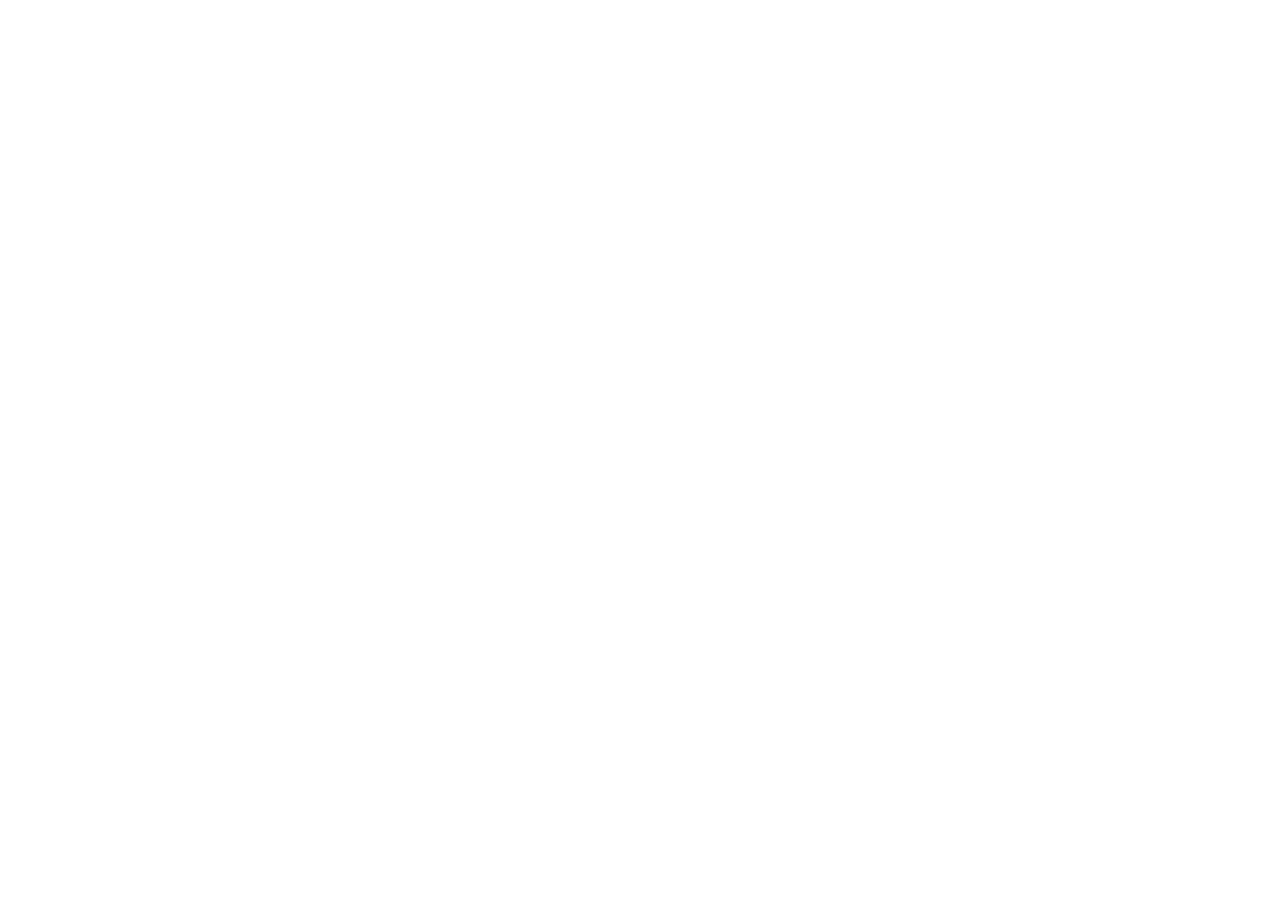
==== index.html @ f64692ef "change.name.index" ====
<!DOCTYPE html>
<html lang="en-US">
<head>
  <meta charset="utf-8">
  <!-- Created using Storyline 3 - http://www.articulate.com  -->
  <!-- version: 3.11.23355.0 -->
  <title>Demo_Tracking</title>
  <meta http-equiv="x-ua-compatible" content="IE=edge" />
  <meta name="viewport" content="width=device-width, initial-scale=1.0, user-scalable=no, shrink-to-fit=no, minimal-ui" />
  <meta name="apple-mobile-web-app-capable" content="yes" />
  <style>
    html, body { height: 100%; padding: 0; margin: 0 }
    #app { height: 100%; width: 100%; }
  </style>
  
  <script>window.THREE = { };</script>
</head>
<body style="background: #FFFFFF" class="cs-HTML theme-classic">
  <!-- 360 -->
  <script>!function(e){function n(e,i){return e.test(i)}function i(e){var i=e||navigator.userAgent,o=i.split("[FBAN");if(void 0!==o[1]&&(i=o[0]),this.apple={phone:n(t,i),ipod:n(d,i),tablet:!n(t,i)&&n(s,i),device:n(t,i)||n(d,i)||n(s,i)},this.amazon={phone:n(h,i),tablet:!n(h,i)&&n(a,i),device:n(h,i)||n(a,i)},this.android={phone:n(h,i)||n(b,i),tablet:!n(h,i)&&!n(b,i)&&(n(a,i)||n(r,i)),device:n(h,i)||n(a,i)||n(b,i)||n(r,i)},this.windows={phone:n(l,i),tablet:n(p,i),device:n(l,i)||n(p,i)},this.other={blackberry:n(f,i),blackberry10:n(u,i),opera:n(c,i),firefox:n(A,i),chrome:n(w,i),device:n(f,i)||n(u,i)||n(c,i)||n(A,i)||n(w,i)},this.seven_inch=n(v,i),this.any=this.apple.device||this.android.device||this.windows.device||this.other.device||this.seven_inch,this.phone=this.apple.phone||this.android.phone||this.windows.phone,this.tablet=this.apple.tablet||this.android.tablet||this.windows.tablet,"undefined"==typeof window)return this}function o(){var e=new i;return e.Class=i,e}var t=/iPhone/i,d=/iPod/i,s=/iPad/i,b=/(?=.*\bAndroid\b)(?=.*\bMobile\b)/i,r=/Android/i,h=/(?=.*\bAndroid\b)(?=.*\bSD4930UR\b)/i,a=/(?=.*\bAndroid\b)(?=.*\b(?:KFOT|KFTT|KFJWI|KFJWA|KFSOWI|KFTHWI|KFTHWA|KFAPWI|KFAPWA|KFARWI|KFASWI|KFSAWI|KFSAWA)\b)/i,l=/IEMobile/i,p=/(?=.*\bWindows\b)(?=.*\bARM\b)/i,f=/BlackBerry/i,u=/BB10/i,c=/Opera Mini/i,w=/(CriOS|Chrome)(?=.*\bMobile\b)/i,A=/(?=.*\bFirefox\b)(?=.*\bMobile\b)/i,v=new RegExp("(?:Nexus 7|BNTV250|Kindle Fire|Silk|GT-P1000)","i");"undefined"!=typeof module&&module.exports&&"undefined"==typeof window?module.exports=i:"undefined"!=typeof module&&module.exports&&"undefined"!=typeof window?module.exports=o():"function"==typeof define&&define.amd?define("isMobile",[],e.isMobile=o()):e.isMobile=o()}(this);
    window.isMobile.apple.tablet = window.isMobile.apple.tablet ||
      (navigator.platform === 'MacIntel' && navigator.maxTouchPoints > 1);
    window.isMobile.apple.device = window.isMobile.apple.device || window.isMobile.apple.tablet;
    window.isMobile.tablet = window.isMobile.tablet || window.isMobile.apple.tablet;
    window.isMobile.any = window.isMobile.any || window.isMobile.apple.tablet;
  </script>

  <div id="focus-sink" aria-hidden="true" tabIndex="-1"></div>

  <div id="preso"></div>
  <script>
    window.DS = {};
    window.globals = {
      DATA_PATH_BASE: '',
      HAS_FRAME: true,
      HAS_SLIDE: true,

      lmsPresent: false,
      tinCanPresent: false,
      cmi5Present: false,
      aoSupport: false,
      scale: 'show all',
      captureRc: false,
      browserSize: 'fullscreen',
      bgColor: '#FFFFFF',
      features: '',
      themeName: 'classic',
      preloaderColor: '#FFFFFF',
      suppressAnalytics: false,
      productChannel: 'perpetual',
      publishSource: 'storyline',
      aid: '',
      cid: '36b201fe-66f5-4b34-a6c7-e5a28a3a1178',
      playerVersion: '3.11.23355.0',
      maxIosVideoElements: 5,

      
      parseParams: function(qs) {
        if (window.globals.parsedParams != null) {
          return window.globals.parsedParams;
        }
        qs = (qs || window.location.search.substr(1)).split('+').join(' ');
        var params = {},
            tokens,
            re = /[?&]?([^=]+)=([^&]*)/g;

        while (tokens = re.exec(qs)) {
          params[decodeURIComponent(tokens[1]).trim()] =
            decodeURIComponent(tokens[2]).trim();
        }
        window.globals.parsedParams = params;
        return params;
      }

    };

    (function() {

      var classTypes = [ 'desktop', 'mobile', 'phone', 'tablet' ];

      var addDeviceClasses = function(prefix, testObj) {
        var curr, i;
        for (i = 0; i < classTypes.length; i++) {
          curr = classTypes[i];
          if (testObj[curr]) {
            document.body.classList.add(prefix + curr);
          }
        }
      };

      var params = window.globals.parseParams(),
          isDevicePreview = params.devicepreview === '1',
          isPhoneOverride = params.deviceType === 'phone' || (isDevicePreview && params.phone == '1'),
          isTabletOverride = (params.deviceType === 'tablet' || isDevicePreview) && !isPhoneOverride,
          isMobileOverride = isPhoneOverride || isTabletOverride;

      var deviceView = {
        desktop: !window.isMobile.any && !isMobileOverride,
        mobile: window.isMobile.any || isMobileOverride,
        phone: isPhoneOverride || (window.isMobile.phone && !isTabletOverride),
        tablet: isTabletOverride || window.isMobile.tablet
      };

      window.globals.deviceView = deviceView;
      window.isMobile.desktop = !window.isMobile.any;
      window.isMobile.mobile = window.isMobile.any;

      addDeviceClasses('view-', deviceView);

    })();
  </script>
  
  <script src='story_content/user.js' type=text/javascript></script>
  <div class="slide-loader"></div>

  <script type="text/javascript">
    if (window.globals.deviceView.isMobile) { var doc = document, loader = doc.body.querySelector('.slide-loader'); [ 1, 2, 3 ].forEach(function(n) { var d = doc.createElement('div'); d.style.backgroundColor = window.globals.preloaderColor; d.classList.add('mobile-loader-dot'); d.classList.add('dot' + n); loader.appendChild(d); }); }
  </script>

  <div class="mobile-load-title-overlay" style="display: none">
    <div class="mobile-load-title">Demo_Tracking</div>
  </div>

  <div class="mobile-chrome-warning"></div>

  <script>
    
    if (window.autoSpider && window.vInterfaceObject) {
      document.querySelector('.mobile-load-title-overlay').style.display = 'none';
    }
  </script>

  

  <link rel="stylesheet" href="html5/data/css/output.min.css" data-noprefix />
</body>
<script src="html5/lib/scripts/ds-bootstrap.min.js"></script>
</html>
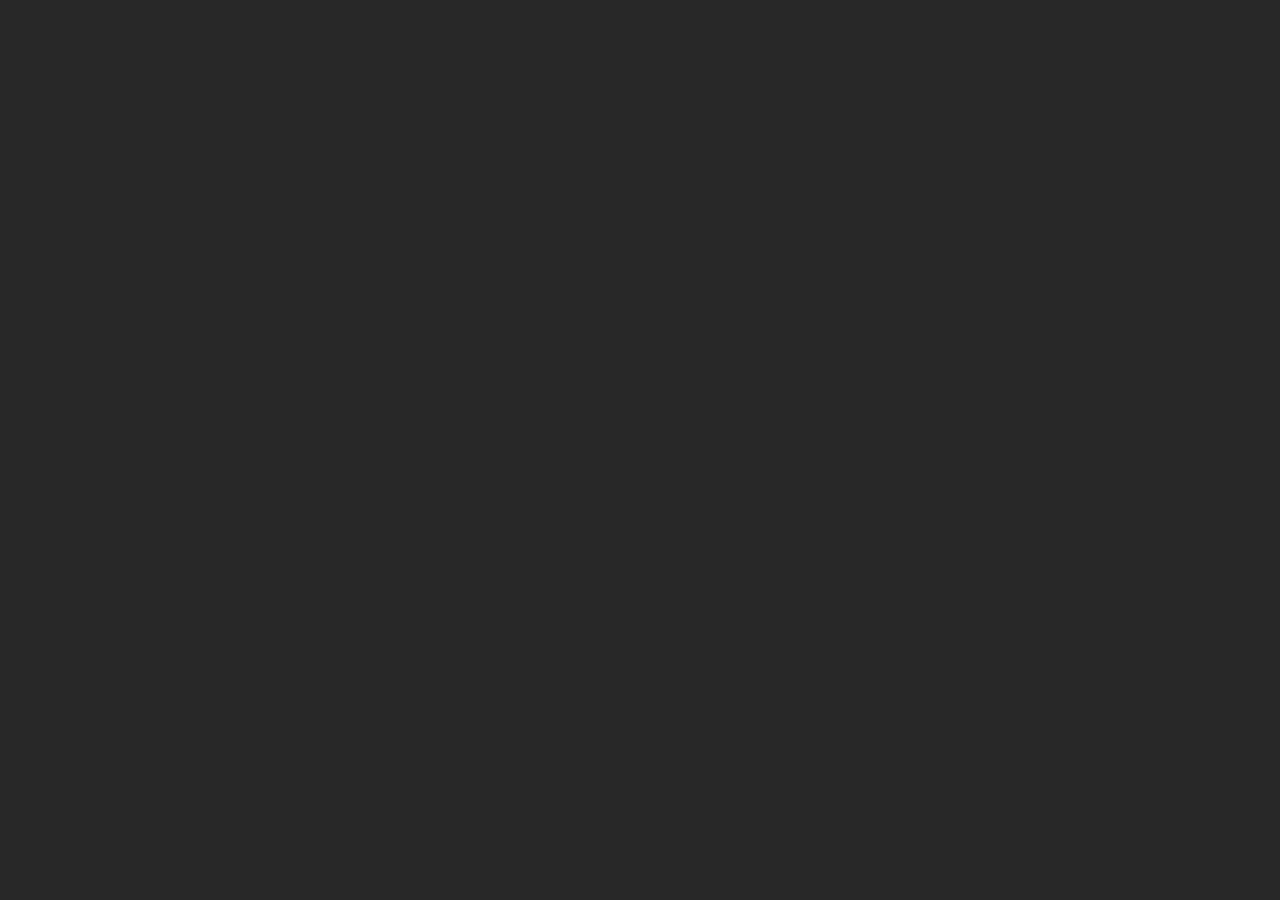
==== commit 2fd26d63: "up" ====
--- a/index.html
+++ b/index.html
@@ -1,23 +1,91 @@
-<!DOCTYPE html>
+﻿<!doctype html>
 <html lang="en-US">
 <head>
   <meta charset="utf-8">
-  <!-- Created using Storyline 3 - http://www.articulate.com  -->
-  <!-- version: 3.11.23355.0 -->
-  <title>Demo_Tracking</title>
-  <meta http-equiv="x-ua-compatible" content="IE=edge" />
-  <meta name="viewport" content="width=device-width, initial-scale=1.0, user-scalable=no, shrink-to-fit=no, minimal-ui" />
-  <meta name="apple-mobile-web-app-capable" content="yes" />
+  <!-- Created using Storyline 360 x64 - http://www.articulate.com  -->
+  <!-- version: 3.93.33359.0 -->
+  <title>Untitled1</title>
+  <meta http-equiv="x-ua-compatible" content="IE=edge"/>
+  <meta name="viewport" content="width=device-width,initial-scale=1,user-scalable=no,shrink-to-fit=no,minimal-ui"/>
+  <meta name="apple-mobile-web-app-capable" content="yes"/>
   <style>
     html, body { height: 100%; padding: 0; margin: 0 }
     #app { height: 100%; width: 100%; }
   </style>
+
+  <script>
+    window.DS = {};
+    window.globals = {
+      DATA_PATH_BASE: '',
+      HAS_FRAME: true,
+      HAS_SLIDE: true,
+
+      lmsPresent: false,
+      tinCanPresent: false,
+      cmi5Present: false,
+      aoSupport: false,
+      scale: 'noscale',
+      captureRc: false,
+      browserSize: 'fullscreen',
+      bgColor: '#282828',
+      features: 'DropInAcc,DropInBase,DropInCore,DropInInteractions,DropInMisc,DropInVectors,DropInVideo,LayerPresentAsDialog,MultipleQuizTracking,UpdatedThemeEditor',
+      themeName: 'unified',
+      preloaderColor: '#FFFFFF',
+      suppressAnalytics: false,
+      productChannel: 'stable',
+      publishSource: 'storyline',
+      aid: 'aid|5226d922-9f4e-43ac-be4d-139930ee30b3',
+      cid: '3f9ad070-5431-4e3d-869b-f1e1d77803db',
+      playerVersion: '3.93.33359.0',
+      publishTimestamp: '2024-10-29T07:31:36.4620829Z',
+      maxIosVideoElements: 10,
+      connectionSettings: { message: 'You%20are%20offline.%20Trying%20to%20reconnect...', useDarkTheme: false, mode: 'normal' },
+      hasFeature: function(feature) {
+        return this.features.split(',').includes(feature);
+      },
+      
+      parseParams: function(qs) {
+        if (window.globals.parsedParams != null) {
+          return window.globals.parsedParams;
+        }
+        qs = (qs || window.location.search.substr(1)).split('+').join(' ');
+        var params = {},
+            tokens,
+            re = /[?&]?([^=]+)=([^&]*)/g;
+
+        while (tokens = re.exec(qs)) {
+          params[decodeURIComponent(tokens[1]).trim()] =
+            decodeURIComponent(tokens[2]).trim();
+        }
+        window.globals.parsedParams = params;
+        return params;
+      }
+
+    };
+  </script>
+  <script>
+    var isIe11 = ('ActiveXObject' in window || window.MSBlobBuilder != null)
+      && window.msCrypto != null && !window.ActiveXObject;
+    if (isIe11) {
+      window.globals.unsupportedBrowser = true;
+      document.write(atob('[base64]'));
+    }
+  </script>
+
+  <script>
+    if (window.globals.hasFeature('MultiLanguageSinglePackageSupport')) {
+      
+      
+    }
+  </script>
+
   
   <script>window.THREE = { };</script>
+  
 </head>
-<body style="background: #FFFFFF" class="cs-HTML theme-classic">
+<body style="background: #282828" class="cs-HTML theme-unified">
   <!-- 360 -->
-  <script>!function(e){function n(e,i){return e.test(i)}function i(e){var i=e||navigator.userAgent,o=i.split("[FBAN");if(void 0!==o[1]&&(i=o[0]),this.apple={phone:n(t,i),ipod:n(d,i),tablet:!n(t,i)&&n(s,i),device:n(t,i)||n(d,i)||n(s,i)},this.amazon={phone:n(h,i),tablet:!n(h,i)&&n(a,i),device:n(h,i)||n(a,i)},this.android={phone:n(h,i)||n(b,i),tablet:!n(h,i)&&!n(b,i)&&(n(a,i)||n(r,i)),device:n(h,i)||n(a,i)||n(b,i)||n(r,i)},this.windows={phone:n(l,i),tablet:n(p,i),device:n(l,i)||n(p,i)},this.other={blackberry:n(f,i),blackberry10:n(u,i),opera:n(c,i),firefox:n(A,i),chrome:n(w,i),device:n(f,i)||n(u,i)||n(c,i)||n(A,i)||n(w,i)},this.seven_inch=n(v,i),this.any=this.apple.device||this.android.device||this.windows.device||this.other.device||this.seven_inch,this.phone=this.apple.phone||this.android.phone||this.windows.phone,this.tablet=this.apple.tablet||this.android.tablet||this.windows.tablet,"undefined"==typeof window)return this}function o(){var e=new i;return e.Class=i,e}var t=/iPhone/i,d=/iPod/i,s=/iPad/i,b=/(?=.*\bAndroid\b)(?=.*\bMobile\b)/i,r=/Android/i,h=/(?=.*\bAndroid\b)(?=.*\bSD4930UR\b)/i,a=/(?=.*\bAndroid\b)(?=.*\b(?:KFOT|KFTT|KFJWI|KFJWA|KFSOWI|KFTHWI|KFTHWA|KFAPWI|KFAPWA|KFARWI|KFASWI|KFSAWI|KFSAWA)\b)/i,l=/IEMobile/i,p=/(?=.*\bWindows\b)(?=.*\bARM\b)/i,f=/BlackBerry/i,u=/BB10/i,c=/Opera Mini/i,w=/(CriOS|Chrome)(?=.*\bMobile\b)/i,A=/(?=.*\bFirefox\b)(?=.*\bMobile\b)/i,v=new RegExp("(?:Nexus 7|BNTV250|Kindle Fire|Silk|GT-P1000)","i");"undefined"!=typeof module&&module.exports&&"undefined"==typeof window?module.exports=i:"undefined"!=typeof module&&module.exports&&"undefined"!=typeof window?module.exports=o():"function"==typeof define&&define.amd?define("isMobile",[],e.isMobile=o()):e.isMobile=o()}(this);
+  <script>!function(){var e,i=/iPhone/i,o=/iPod/i,n=/iPad/i,t=/\biOS-universal(?:.+)Mac\b/i,r=/\bAndroid(?:.+)Mobile\b/i,a=/Android/i,d=/(?:SD4930UR|\bSilk(?:.+)Mobile\b)/i,p=/Silk/i,l=/Windows Phone/i,u=/\bWindows(?:.+)ARM\b/i,b=/BlackBerry/i,s=/BB10/i,c=/Opera Mini/i,f=/\b(CriOS|Chrome)(?:.+)Mobile/i,h=/Mobile(?:.+)Firefox\b/i,v=function(e){return void 0!==e&&"MacIntel"===e.platform&&"number"==typeof e.maxTouchPoints&&e.maxTouchPoints>1&&"undefined"==typeof MSStream};e=function(e){var m={userAgent:"",platform:"",maxTouchPoints:0};e||"undefined"==typeof navigator?"string"==typeof e?m.userAgent=e:e&&e.userAgent&&(m={userAgent:e.userAgent,platform:e.platform,maxTouchPoints:e.maxTouchPoints||0}):m={userAgent:navigator.userAgent,platform:navigator.platform,maxTouchPoints:navigator.maxTouchPoints||0};var g=m.userAgent,y=g.split("[FBAN");void 0!==y[1]&&(g=y[0]),void 0!==(y=g.split("Twitter"))[1]&&(g=y[0]);var A=function(e){return function(i){return i.test(e)}}(g),w={apple:{phone:A(i)&&!A(l),ipod:A(o),tablet:!A(i)&&(A(n)||v(m))&&!A(l),universal:A(t),device:(A(i)||A(o)||A(n)||A(t)||v(m))&&!A(l)},amazon:{phone:A(d),tablet:!A(d)&&A(p),device:A(d)||A(p)},android:{phone:!A(l)&&A(d)||!A(l)&&A(r),tablet:!A(l)&&!A(d)&&!A(r)&&(A(p)||A(a)),device:!A(l)&&(A(d)||A(p)||A(r)||A(a))||A(/\bokhttp\b/i)},windows:{phone:A(l),tablet:A(u),device:A(l)||A(u)},other:{blackberry:A(b),blackberry10:A(s),opera:A(c),firefox:A(h),chrome:A(f),device:A(b)||A(s)||A(c)||A(h)||A(f)},any:!1,phone:!1,tablet:!1};return w.any=w.apple.device||w.android.device||w.windows.device||w.other.device,w.phone=w.apple.phone||w.android.phone||w.windows.phone,w.tablet=w.apple.tablet||w.android.tablet||w.windows.tablet,w}(),"object"==typeof exports&&"undefined"!=typeof module?module.exports=e:"function"==typeof define&&define.amd?define((function(){return e})):this.isMobile=e}();
     window.isMobile.apple.tablet = window.isMobile.apple.tablet ||
       (navigator.platform === 'MacIntel' && navigator.maxTouchPoints > 1);
     window.isMobile.apple.device = window.isMobile.apple.device || window.isMobile.apple.tablet;
@@ -25,55 +93,10 @@
     window.isMobile.any = window.isMobile.any || window.isMobile.apple.tablet;
   </script>
 
-  <div id="focus-sink" aria-hidden="true" tabIndex="-1"></div>
+  <div id="focus-sink" tabindex="-1"></div>
 
   <div id="preso"></div>
   <script>
-    window.DS = {};
-    window.globals = {
-      DATA_PATH_BASE: '',
-      HAS_FRAME: true,
-      HAS_SLIDE: true,
-
-      lmsPresent: false,
-      tinCanPresent: false,
-      cmi5Present: false,
-      aoSupport: false,
-      scale: 'show all',
-      captureRc: false,
-      browserSize: 'fullscreen',
-      bgColor: '#FFFFFF',
-      features: '',
-      themeName: 'classic',
-      preloaderColor: '#FFFFFF',
-      suppressAnalytics: false,
-      productChannel: 'perpetual',
-      publishSource: 'storyline',
-      aid: '',
-      cid: '36b201fe-66f5-4b34-a6c7-e5a28a3a1178',
-      playerVersion: '3.11.23355.0',
-      maxIosVideoElements: 5,
-
-      
-      parseParams: function(qs) {
-        if (window.globals.parsedParams != null) {
-          return window.globals.parsedParams;
-        }
-        qs = (qs || window.location.search.substr(1)).split('+').join(' ');
-        var params = {},
-            tokens,
-            re = /[?&]?([^=]+)=([^&]*)/g;
-
-        while (tokens = re.exec(qs)) {
-          params[decodeURIComponent(tokens[1]).trim()] =
-            decodeURIComponent(tokens[2]).trim();
-        }
-        window.globals.parsedParams = params;
-        return params;
-      }
-
-    };
-
     (function() {
 
       var classTypes = [ 'desktop', 'mobile', 'phone', 'tablet' ];
@@ -110,18 +133,326 @@
     })();
   </script>
   
-  <script src='story_content/user.js' type=text/javascript></script>
+  <script src='story_content/triggers.js' type=text/javascript></script>
+<script src='story_content/user.js' type=text/javascript></script>
   <div class="slide-loader"></div>
 
-  <script type="text/javascript">
-    if (window.globals.deviceView.isMobile) { var doc = document, loader = doc.body.querySelector('.slide-loader'); [ 1, 2, 3 ].forEach(function(n) { var d = doc.createElement('div'); d.style.backgroundColor = window.globals.preloaderColor; d.classList.add('mobile-loader-dot'); d.classList.add('dot' + n); loader.appendChild(d); }); }
+  <script>
+    var doc = document, loader = doc.body.querySelector('.slide-loader'); [ 1, 2, 3 ].forEach(function(n) { var d = doc.createElement('div'); d.style.backgroundColor = window.globals.preloaderColor; d.classList.add('mobile-loader-dot'); d.classList.add('dot' + n); loader.appendChild(d); });
   </script>
 
   <div class="mobile-load-title-overlay" style="display: none">
-    <div class="mobile-load-title">Demo_Tracking</div>
+    <div class="mobile-load-title">Untitled1</div>
   </div>
 
   <div class="mobile-chrome-warning"></div>
+
+  
+<style>
+  .warn-connection-dialog {
+    display: none;
+    background: transparent;
+    pointer-events: all;
+    position: fixed;
+    left: 0;
+    top: 0;
+    width: 100%;
+    height: 100%;
+    z-index: 999;
+  }
+
+  .warn-connection-content {
+    pointer-events: all;
+    border-radius: 4px;
+    background: white;
+    border: 1px solid #E7E7E7;
+    color: #333333;
+    box-shadow: 0 2px 4px rgba(0, 0, 0, 0.25);
+    transition: all 150ms ease-out;
+    position: absolute;
+    white-space: nowrap;
+  }
+
+  .view-phone.is-landscape .warn-connection-content {
+    left: 23px;
+    bottom: 23px;
+  }
+
+  .view-tablet.is-landscape .warn-connection-content {
+    left: 50%;
+    top: 20px;
+    transform: translateX(-50%);
+  }
+
+  .view-mobile.is-portrait .warn-connection-content {
+    transform: translate(-50%, calc(-100% - 15px));
+  }
+
+  .warn-connection-content p {
+    display: inline-block;
+    margin: 0 8px 0 0;
+    line-height: 33px;
+    font-size: 11px;
+  }
+
+  .warn-connection-content svg {
+    position: relative;
+    vertical-align: middle;
+    margin: 0 2px 2px 8px;
+  }
+
+  .view-desktop .warn-connection-content {
+    left: 1.5em;
+    bottom: 1.5em;
+  }
+
+  .view-desktop .warn-connection-content p {
+    font-size: 1.1em;
+  }
+
+  .is-offline .warn-connection-dialog {
+    display: block;
+  }
+
+  .is-offline .cs-panel * {
+    pointer-events: none !important;
+  }
+
+  .is-offline .cs-panel {
+    pointer-events: all !important;
+  }
+
+  .is-offline #nav-controls * {
+    pointer-events: none !important;
+  }
+
+  .is-offline #nav-controls {
+    pointer-events: all !important;
+  }
+</style>
+
+<div class="warn-connection-dialog" role="alertdialog" aria-modal="true" tabindex="0" aria-labelledby="warn-connection-message">
+  <div class="warn-connection-content">
+    <svg width="17" height="15" viewBox="0 0 17 15" xmlns="http://www.w3.org/2000/svg">
+      <path fill="#8F0000" stroke="white" d="M16.07,12.98 L15.88,12.23 L9.51,1.21 C8.97,0.26,7.6,0.26,7.06,1.21 L0.69,12.23 C0.15,13.16,0.81,14.36,1.91,14.36 H14.65 C15.47,14.36,16.05,13.7,16.07,12.98 Z"/>
+      <path fill="white" stroke="white" d="M8.58,5.5 C8.35,5.28,8.5,5.35,8.21,5.32 C8.09,5.35,7.97,5.49,7.96,5.67 C7.97,5.79,7.98,5.92,7.98,6.04 L7.98,6.04 C7.99,6.17,8,6.31,8.01,6.43 L8.01,6.44 C8.03,6.92,8.06,7.41,8.09,7.9 L8.09,7.9 C8.12,8.39,8.14,8.88,8.17,9.37 C8.17,9.39,8.18,9.42,8.2,9.44 C8.23,9.46,8.25,9.47,8.28,9.47 C8.31,9.47,8.34,9.46,8.35,9.44 C8.37,9.43,8.38,9.4,8.39,9.35 L8.39,9.34 C8.39,9.24,8.4,9.15,8.4,9.05 L8.4,9.05 C8.41,8.96,8.41,8.86,8.42,8.75 C8.43,8.44,8.45,8.12,8.47,7.81 L8.47,7.81 C8.49,7.49,8.51,7.18,8.53,6.87 C8.55,6.46,8.56,6.05,8.59,5.64 L8.6,5.62 C8.6,5.57,8.59,5.53,8.58,5.5 L8.21,5.32 Z"/>
+      <circle fill="white" stroke="white" cx="8.3" cy="11.35" r="0.3"/>
+    </svg>
+    <p id="warn-connection-message">You are offline. Trying to reconnect...</p>
+  </div>
+</div>
+
+<script>
+  (function() {
+    window.DS.connection = {
+      warningShown: false,
+      assets: {},
+      loadingAssetGroup: false,
+      retryDelay: 500
+    };
+
+    var connectionSettings = window.globals.connectionSettings || {};
+
+    var useConnectionMessages = window.AbortController != null &&
+      window.location.protocol != 'file:' &&
+      connectionSettings.mode === 'normal';
+
+    window.DS.connection.useConnectionMessages = useConnectionMessages;
+
+    var assetCount = 0;
+    var checkLoadedId;
+
+
+    if (useConnectionMessages && connectionSettings != null) {
+      var contentEl = document.querySelector('.warn-connection-content');
+      var messageEl = contentEl.querySelector('p');
+
+      if (connectionSettings.useDarkTheme) {
+        contentEl.style.borderColor = '#BABBBA';
+        contentEl.style.backgroundColor = '#282828';
+        contentEl.style.color = '#FFFFFF';
+      }
+
+      if (connectionSettings.message != null) {
+        messageEl.textContent = window.decodeURIComponent(connectionSettings.message);
+      }
+    }
+
+    function checkAssetsReady() {
+      for (var i in DS.connection.assets) {
+        if (!DS.connection.assets[i].success) {
+          return false;
+        }
+      }
+      return true;
+    }
+
+    function stopAssetGroup() {
+      if (!useConnectionMessages) { return; }
+
+      assetCount = 0;
+
+      DS.connection.oldAssetGroup = DS.connection.assets;
+      DS.connection.assets = {};
+      DS.connection.loadingAssetGroup = false;
+      clearInterval(checkLoadedId);
+    }
+
+    function startAssetGroup() {
+      if (!useConnectionMessages) { return; }
+      var ticks = 0;
+      clearInterval(checkLoadedId);
+      checkLoadedId = setInterval(function() {
+        var loaded = 0;
+        if (assetCount === 0 && loaded === 0) {
+          clearInterval(checkLoadedId);
+          return;
+        }
+
+        for (var i in DS.connection.assets) {
+          if (DS.connection.assets[i].success) {
+            loaded++;
+          }
+        }
+
+        if (assetCount === loaded && checkAssetsReady()) {
+          for (var i in DS.connection.assets) {
+            if (DS.connection.assets[i].action) {
+              DS.connection.assets[i].action();
+            }
+          }
+          hideWarning();
+          stopAssetGroup();
+        }
+      }, 100)
+    }
+
+    function requiredAsset(url, action, retry, type) {
+      if (!useConnectionMessages) { return; }
+      if (DS.connection.assets[url]) { return; }
+
+      DS.connection.assets[url] = {
+        success: false, action: action, retry: retry, type: type
+      };
+      assetCount = Object.keys(DS.connection.assets).length;
+      if (!DS.connection.loadingAssetGroup) {
+        startAssetGroup();
+      }
+      DS.connection.loadingAssetGroup = true;
+    }
+
+    function assetLoaded(url) {
+      if (!useConnectionMessages) { return; }
+      if (DS.connection.assets[url]) {
+        DS.connection.assets[url].success = true;
+      }
+    }
+
+    function assetFailed(url) {
+      if (!useConnectionMessages) { return; }
+      if (!DS.connection.assets[url]) {
+        if (/\.js$/.test(url) && url.indexOf('transcripts') === -1) {
+          setTimeout(function() {
+            if (DS.connection.lastSlideLoaded != null) {
+              DS.connection.lastSlideLoaded();
+            }
+          }, DS.connection.retryDelay);
+        }
+        return;
+      }
+      if (!DS.connection.warningShown) { showWarning(); }
+      if (DS.connection.assets[url].retry) {
+        setTimeout(function() {
+          if (!DS.connection.assets[url].success) {
+            DS.connection.assets[url].retry()
+          }
+        }, DS.connection.retryDelay);
+      }
+    }
+
+    function hideWarning() {
+      document.body.classList.remove('is-offline');
+      DS.connection.warningShown = false;
+      enableKeys();
+    }
+    DS.connection.hideWarning = hideWarning
+
+    function showWarning(btn) {
+      document.body.classList.add('is-offline')
+      DS.connection.warningShown = true;
+      updateWarningPosition();
+      disableKeys();
+    }
+
+    function updateWarningPosition() {
+      if (!DS.connection.warningShown) {
+        return;
+      }
+
+      var isPortrait = document.body.classList.contains('is-portrait');
+      var isMobile = document.body.classList.contains('view-mobile');
+      var warningEl = document.querySelector('.warn-connection-content');
+
+      if (isPortrait && isMobile) {
+        var slide = document.querySelector('.primary-slide');
+        var slideRect = slide != null
+          ? slide.getBoundingClientRect()
+          : { top: window.innerHeight, left: 0, width: window.innerWidth };
+
+        warningEl.style.top = `${slideRect.top}px`
+        warningEl.style.left = `${slideRect.left + slideRect.width / 2}px`
+      } else {
+        warningEl.style.top = null;
+        warningEl.style.left = null;
+      }
+
+      window.requestAnimationFrame(updateWarningPosition);
+    }
+
+    function onDisableKeyDown(e) {
+      e.preventDefault();
+      e.stopImmediatePropagation();
+    }
+
+    function onDisableKeyUp(e) {
+      e.preventDefault();
+      e.stopImmediatePropagation();
+    }
+
+    var accStyle = document.createElement('style');
+    var warnDialogEl = document.querySelector('.warn-connection-dialog');
+
+    function disableKeys() {
+      if (DS.views && DS.views.nsStack && DS.views.nsStack.length === 1) {
+        DS.views.nsStack[0].tabReachable = false
+        DS.views.nsStack[0].updateTabIndex(true, true);
+      }
+
+      accStyle.innerHTML = '.acc-shadow-dom { display: none; }';
+      document.body.appendChild(accStyle);
+
+      warnDialogEl.parentNode.append(warnDialogEl);
+      warnDialogEl.focus();
+    }
+
+    function enableKeys() {
+      accStyle.remove();
+      if (DS.views && DS.views.nsStack && DS.views.nsStack.length === 1 && DS.views.nsStack[0].name === '_frame') {
+        DS.views.nsStack[0].tabReachable = true;
+        DS.views.nsStack[0].updateTabIndex();
+      }
+    }
+
+    // these will all be noops if the feature flag isn't set in
+    // the data and `window.globals.features`
+    DS.connection.requiredAsset = requiredAsset;
+    DS.connection.assetLoaded = assetLoaded;
+    DS.connection.assetFailed = assetFailed;
+    DS.connection.stopAssetGroup = stopAssetGroup;
+    DS.connection.startAssetGroup = startAssetGroup;
+  })();
+</script>
+
 
   <script>
     
@@ -132,7 +463,7 @@
 
   
 
-  <link rel="stylesheet" href="html5/data/css/output.min.css" data-noprefix />
+  <link rel="stylesheet" href="html5/data/css/output.min.css" data-noprefix/>
 </body>
-<script src="html5/lib/scripts/ds-bootstrap.min.js"></script>
+<script src="html5/lib/scripts/bootstrapper.min.js"></script>
 </html>
--- a/html5/data/css/output.min.css
+++ b/html5/data/css/output.min.css
@@ -0,0 +1,803 @@
+@font-face {
+  font-family: 'LatoBold Charset1_ BoldE2D0A728';
+  src: url('[data-uri]');
+  font-style: normal;
+  font-weight: normal;
+}
+@font-face {
+  font-family: 'Lato Charset1_ 5aX2E0QJCF3DEF59';
+  src: url('[data-uri]');
+  font-style: normal;
+  font-weight: normal;
+}
+@font-face {
+  font-family: 'Open SansBold CharsBold879FBC9A';
+  src: url('[data-uri]');
+  font-style: normal;
+  font-weight: normal;
+}
+@font-face {
+  font-family: 'Open Sans Charset1_ 6qEAE37B787';
+  src: url('[data-uri]');
+  font-style: normal;
+  font-weight: normal;
+}
+@font-face {
+  font-family: 'Open Sans Charset0_v9TY33EDE6F2';
+  src: url('[data-uri]');
+  font-style: normal;
+  font-weight: normal;
+}
+@font-face {
+  font-family: 'Open SansBold CharsBoldE47A47C6';
+  src: url('[data-uri]');
+  font-style: normal;
+  font-weight: normal;
+}
+.cs-HTML {
+  background: rgba(40, 40, 40, 1);
+}
+.cs-npnxnanbnsnfns10100000001 .cs-infopanel  {
+  box-shadow: 0 1px 0 rgba(0, 0, 0, 0);
+  background: rgba(255, 255, 255, 1);
+}
+.cs-npnxnanbnsnfns10100000001 .cs-infopanel .cs-link {
+  color: rgba(186, 187, 186, 1);
+}
+.cs-npnxnanbnsnfns10100000001 .cs-infopanel .cs-link:hover {
+  color: rgba(255, 255, 255, 1);
+}
+.cs-npnxnanbnsnfns10100000001 .cs-infopanel .cs-name {
+  color: rgba(68, 68, 68, 1);
+}
+.cs-npnxnanbnsnfns10100000001 .cs-infopanel .cs-title {
+  color: rgba(153, 153, 153, 1);
+}
+.cs-npnxnanbnsnfns10100000001 .cs-infopanelpopup  {
+  box-shadow: 0 1px 0 rgba(0, 0, 0, 0);
+  background: rgba(0, 0, 0, 0);
+}
+.cs-npnxnanbnsnfns10100000001 .cs-infopanelpopup .cs-link {
+  color: rgba(255, 0, 0, 1);
+}
+.cs-npnxnanbnsnfns10100000001 .cs-infopanelpopup .cs-link:hover {
+  color: rgba(255, 255, 255, 1);
+}
+.cs-npnxnanbnsnfns10100000001 .cs-infopanelpopup .cs-name {
+  color: rgba(255, 255, 255, 1);
+}
+.cs-npnxnanbnsnfns10100000001 .cs-infopanelpopup .cs-bio {
+  color: rgba(186, 187, 186, 1);
+}
+.cs-npnxnanbnsnfns10100000001 .cs-timer  {
+  color: rgba(186, 187, 186, 1);
+}
+.cs-npnxnanbnsnfns10100000001 .cs-duration stop:first-child {
+  stop-color: rgba(60, 60, 60, 1);
+}
+.cs-npnxnanbnsnfns10100000001 .cs-duration stop:last-child {
+  stop-color: rgba(60, 60, 60, 1);
+}
+.cs-npnxnanbnsnfns10100000001 .cs-elapsed stop:first-child {
+  stop-color: rgba(254, 227, 71, 1);
+}
+.cs-npnxnanbnsnfns10100000001 .cs-elapsed stop:last-child {
+  stop-color: rgba(254, 227, 71, 1);
+}
+.cs-npnxnanbnsnfns10100000001 .cs-timer .cs-pie .cs-innerstroke {
+  stroke: rgba(199, 199, 199, 1);
+}
+.cs-npnxnanbnsnfns10100000001 .cs-timer .cs-pie .cs-innerborder {
+  stroke: rgba(255, 255, 255, 1);
+}
+.cs-npnxnanbnsnfns10100000001 .cs-window  {
+  box-shadow: 0 8px 5px rgba(0, 0, 0, 0.2);
+  border-color: rgba(49, 99, 0, 0);
+  background: rgba(33, 33, 33, 1);
+  color: rgba(248, 248, 248, 1);
+}
+.cs-npnxnanbnsnfns10100000001 .cs-window .cs-diva {
+  border-color: rgba(78, 78, 78, 1);
+}
+.cs-npnxnanbnsnfns10100000001 .cs-window .cs-divb {
+  border-color: rgba(78, 78, 78, 0);
+}
+.cs-npnxnanbnsnfns10100000001 .cs-editor .cs-editor-slide {
+  color: rgba(226, 226, 226, 1);
+}
+.cs-npnxnanbnsnfns10100000001 .cs-editor .cs-editor-html {
+  color: rgba(186, 187, 186, 1);
+}
+.cs-npnxnanbnsnfns10100000001 .cs-editor .cs-editor-button {
+  text-shadow: 0 1px 0 rgba(0, 0, 0, 0);
+  color: rgba(255, 255, 255, 1);
+  border-color: rgba(211, 211, 211, 1);
+  background: rgba(34, 34, 34, 1);
+}
+.cs-npnxnanbnsnfns10100000001 .cs-editor .cs-editor-button:hover {
+  background: rgba(68, 68, 68, 1);
+}
+.cs-npnxnanbnsnfns10100000001 .cs-editor .cs-editor-button:active {
+  background: rgba(68, 68, 68, 1);
+}
+.cs-npnxnanbnsnfns10100000001 .cs-listitem  {
+  color: rgba(186, 187, 186, 1);
+  border-color: none;
+  border: 1px solid transparent;
+}
+.cs-npnxnanbnsnfns10100000001 .cs-listitem:hover {
+  background: rgba(255, 255, 255, 0.06);
+  border-color: rgba(108, 108, 108, 1) !important;
+  border-width: 1px;
+  border-radius: 2px;
+  border-style: solid;
+  box-sizing: border-box;
+}
+.cs-npnxnanbnsnfns10100000001 .cs-listitem.hover {
+  background: rgba(255, 255, 255, 0.06);
+  border-color: rgba(108, 108, 108, 1) !important;
+  border-width: 1px;
+  border-radius: 2px;
+  border-style: solid;
+  box-sizing: border-box;
+}
+.cs-npnxnanbnsnfns10100000001 .cs-glossary  {
+  color: rgba(186, 187, 186, 1);
+}
+.cs-npnxnanbnsnfns10100000001 .cs-glossary .cs-scrolling-panel {
+  background: rgba(0, 0, 0, 0);
+}
+.cs-npnxnanbnsnfns10100000001 .cs-glossary .cs-term.cs-selected .cs-choice-list-trigger {
+  color: rgba(255, 255, 255, 1);
+  background: rgba(255, 255, 255, 1);
+}
+.cs-npnxnanbnsnfns10100000001 .cs-glossary .cs-term.cs-selected .cs-choice-list-trigger:focus {
+  color: rgba(255, 255, 255, 1);
+  background: rgba(255, 255, 255, 1);
+}
+.cs-npnxnanbnsnfns10100000001 .cs-glossary .cs-term:hover .cs-choice-list-trigger {
+  background: rgba(186, 187, 186, 1);
+}
+.cs-npnxnanbnsnfns10100000001 .cs-glossary .cs-term.hover .cs-choice-list-trigger {
+  background: rgba(186, 187, 186, 1);
+}
+.cs-npnxnanbnsnfns10100000001 .cs-glossary .cs-term .cs-choice-list-trigger:focus {
+  background: rgba(186, 187, 186, 1);
+}
+.cs-npnxnanbnsnfns10100000001 .cs-glossary .cs-diva {
+  border-color: rgba(0, 0, 0, 0);
+}
+.cs-npnxnanbnsnfns10100000001 .cs-glossary .cs-divb {
+  border-color: rgba(0, 0, 0, 0);
+}
+.cs-npnxnanbnsnfns10100000001 .cs-glossary .cs-divc {
+  border-color: rgba(0, 0, 0, 0);
+}
+.cs-npnxnanbnsnfns10100000001 .cs-glossary .cs-heading {
+  color: rgba(248, 248, 248, 1);
+  font-weight: 700;
+}
+.note-content p span {
+  color: rgba(186, 187, 186, 1);
+  line-height: 1.4em;
+  font-size: 103.769%;
+}
+.cs-npnxnanbnsnfns10100000001 .cs-resource .cs-separator {
+  border-color: rgba(0, 0, 0, 0);
+}
+.cs-npnxnanbnsnfns10100000001 .cs-outline  {
+  color: rgba(45, 45, 45, 1);
+}
+.cs-npnxnanbnsnfns10100000001 .cs-outline .cs-diva {
+  border-color: rgba(0, 0, 0, 0);
+}
+.cs-npnxnanbnsnfns10100000001 .cs-outline .cs-divb {
+  border-color: rgba(0, 0, 0, 0);
+}
+.cs-npnxnanbnsnfns10100000001 .cs-outline .cs-divc {
+  border-color: rgba(0, 0, 0, 0);
+}
+.cs-npnxnanbnsnfns10100000001 .cs-outline .cs-search-filter:hover {
+  color: rgba(0, 0, 0, 0);
+}
+.cs-npnxnanbnsnfns10100000001 .cs-outline .cs-search-filter.hover {
+  color: rgba(0, 0, 0, 0);
+}
+.cs-npnxnanbnsnfns10100000001 .cs-transcript  {
+  color: rgba(255, 255, 255, 1);
+}
+.cs-npnxnanbnsnfns10100000001 .cs-transcript .cs-div {
+  border-color: rgba(0, 0, 0, 0);
+}
+.cs-npnxnanbnsnfns10100000001 .cs-tabs:not(.topmenu-item) {
+  color: rgba(248, 248, 248, 1);
+}
+.cs-npnxnanbnsnfns10100000001 .cs-tabs .cs-inner-button:not(.topmenu-item) {
+  text-shadow: 0 1px 0 rgba(0, 0, 0, 0);
+}
+.cs-npnxnanbnsnfns10100000001 .cs-tabs:hover:not(.topmenu-item) {
+  color: rgba(248, 248, 248, 1);
+}
+.cs-npnxnanbnsnfns10100000001 .cs-tabs.cs-selected {
+  background: rgba(0, 0, 0, 0);
+  color: rgba(248, 248, 248, 1);
+}
+.cs-npnxnanbnsnfns10100000001 .cs-seekcontrol  {
+  background: rgba(0, 0, 0, 0);
+  border-color: rgba(0, 0, 0, 0);
+}
+.cs-npnxnanbnsnfns10100000001 .cs-seekcontrol .cs-button:hover .cs-icon {
+  fill: rgba(255, 255, 255, 1);
+}
+.cs-npnxnanbnsnfns10100000001 .cs-seekcontrol .cs-button.hover .cs-icon {
+  fill: rgba(255, 255, 255, 1);
+}
+.cs-npnxnanbnsnfns10100000001 .cs-seekcontrol .cs-button .cs-icon-shadow {
+  fill: rgba(0, 0, 0, 0);
+}
+.cs-npnxnanbnsnfns10100000001 .cs-seekcontrol .cs-button .cs-icon {
+  fill: rgba(180, 180, 180, 1);
+}
+.cs-npnxnanbnsnfns10100000001 .cs-seekcontrol .cs-seek .cs-fill {
+  background: rgba(255, 255, 255, 0.6);
+}
+.cs-npnxnanbnsnfns10100000001 .cs-seekcontrol .cs-seek {
+  background: rgba(108, 108, 108, 1);
+  border-color: rgba(0, 0, 0, 0);
+}
+.cs-npnxnanbnsnfns10100000001 .cs-searchinput .cs-input {
+  color: rgba(186, 187, 186, 1);
+  border-color: rgba(0, 0, 0, 0);
+  background: rgba(255, 255, 255, 0.06);
+}
+.cs-npnxnanbnsnfns10100000001 .cs-searchinput .cs-input:focus {
+  color: rgba(248, 248, 248, 1);
+  background: rgba(41, 41, 41, 1);
+}
+.cs-npnxnanbnsnfns10100000001 .cs-searchinput .cs-input:hover {
+  box-shadow: inset 0 0 1px 0 rgba(69, 126, 19, 0);
+}
+.cs-npnxnanbnsnfns10100000001 .cs-searchinput .cs-input.hover {
+  box-shadow: inset 0 0 1px 0 rgba(69, 126, 19, 0);
+}
+.cs-npnxnanbnsnfns10100000001 .cs-searchinput .cs-button .cs-icon {
+  fill: rgba(186, 187, 186, 1);
+}
+.cs-npnxnanbnsnfns10100000001 .cs-searchinput .cs-button:hover {
+  fill: rgba(63, 133, 0, 1);
+}
+.cs-npnxnanbnsnfns10100000001 .cs-searchinput .cs-button.hover {
+  fill: rgba(63, 133, 0, 1);
+}
+.cs-npnxnanbnsnfns10100000001 .cs-menu  {
+  box-shadow: 0 1px 0 rgba(0, 0, 0, 0);
+  background: rgba(33, 33, 33, 1);
+}
+.cs-npnxnanbnsnfns10100000001 .cs-topmenu-item.active .cs-tab {
+  background: rgba(33, 33, 33, 1);
+}
+.cs-npnxnanbnsnfns10100000001 .cs-logo  {
+  box-shadow: 0 1px 0 rgba(37, 75, 0, 1);
+  background: rgba(255, 255, 255, 0);
+}
+.cs-npnxnanbnsnfns10100000001 .cs-checkbox  {
+  color: rgba(255, 255, 255, 1);
+}
+.cs-npnxnanbnsnfns10100000001 .cs-checkbox:hover {
+  border-color: rgba(175, 221, 130, 1);
+}
+.cs-npnxnanbnsnfns10100000001 .cs-checkbox.hover {
+  border-color: rgba(175, 221, 130, 1);
+}
+.cs-npnxnanbnsnfns10100000001 .cs-checkbox .cs-box {
+  color: rgba(255, 255, 255, 1);
+  border-color: rgba(42, 83, 0, 1);
+}
+.cs-npnxnanbnsnfns10100000001 .cs-checkbox .cs-box:checked::after {
+  color: rgba(43, 196, 0, 1);
+}
+.cs-npnxnanbnsnfns10100000001 .cs-button  {
+  text-shadow: 0 1px 0 rgba(0, 0, 0, 0);
+  color: rgba(186, 187, 186, 1);
+  border-color: rgba(0, 0, 0, 0);
+  background: rgba(0, 0, 0, 0);
+  box-shadow: 0 1px 0 rgba(0, 0, 0, 0);
+}
+.cs-npnxnanbnsnfns10100000001 .cs-button .cs-icon {
+  fill: rgba(186, 187, 186, 1);
+}
+.cs-npnxnanbnsnfns10100000001 .cs-button .cs-icon-shadow {
+  fill: rgba(0, 0, 0, 0);
+}
+.cs-npnxnanbnsnfns10100000001 .cs-button:hover {
+  background: rgba(248, 248, 248, 1);
+}
+.cs-npnxnanbnsnfns10100000001 .cs-button.hover {
+  background: rgba(248, 248, 248, 1);
+}
+.cs-npnxnanbnsnfns10100000001 .cs-button:active {
+  background: rgba(0, 0, 0, 0);
+}
+.cs-npnxnanbnsnfns10100000001 .cs-button.cs-disabled:hover {
+  background: rgba(0, 0, 0, 0);
+}
+.cs-npnxnanbnsnfns10100000001 .cs-button.cs-disabled.hover {
+  background: rgba(0, 0, 0, 0);
+}
+.cs-npnxnanbnsnfns10100000001 .cs-button.cs-disabled:active {
+  background: rgba(0, 0, 0, 0);
+}
+.cs-npnxnanbnsnfns10100000001 .cs-button.cs-volume:hover {
+  background: rgba(0, 0, 0, 0);
+}
+.cs-npnxnanbnsnfns10100000001 .cs-button.cs-volume.hover {
+  background: rgba(0, 0, 0, 0);
+}
+.cs-npnxnanbnsnfns10100000001 .cs-button.cs-volume:active {
+  background: rgba(0, 0, 0, 0);
+}
+.cs-npnxnanbnsnfns10100000001.cs-base  {
+  color: rgba(186, 187, 186, 1);
+  border-color: rgba(40, 40, 40, 1);
+  background: rgba(40, 40, 40, 1);
+}
+.cs-npnxnanbnsnfns10100000001.cs-base .cs-separator .cs-diva {
+  background: rgba(69, 69, 69, 1);
+}
+.cs-npnxnanbnsnfns10100000001.cs-base .cs-separator .cs-divb {
+  background: rgba(0, 0, 0, 0);
+}
+.cs-npnxnanbnsnfns10100000001.cs-base .cs-topmenu-item.active .cs-tab {
+  border-color: rgba(69, 69, 69, 1);
+}
+.cs-npnxnanbnsnfns10100000001.cs-base .cs-topmenu-item.active .cs-panel {
+  border-color: rgba(69, 69, 69, 1);
+}
+.cs-npnxnanbnsnfns10100000001.cs-base .cs-left {
+  background: rgba(33, 33, 33, 1);
+}
+.cs-npnxnanbnsnfns10100000001.cs-base .cs-area-primary .cs-slide-container {
+  background: rgba(40, 40, 40, 1);
+}
+.cs-npnxnanbnsnfns10100000001.cs-base.cs-custom-theme .cs-brandhighlight-bg {
+  background: rgba(255, 255, 255, 1) !important;
+}
+.cs-npnxnanbnsnfns10100000001.cs-base.cs-custom-theme .cs-brandhighlight-secondary-bg {
+  background: rgba(255, 255, 255, 1) !important;
+}
+.cs-npnxnanbnsnfns10100000001.cs-base.cs-custom-theme .cs-brandhighlight-border {
+  border-color: rgba(255, 255, 255, 1) !important;
+}
+.cs-npnxnanbnsnfns10100000001.cs-base.cs-custom-theme .cs-brandhighlight-text {
+  color: rgba(255, 255, 255, 1) !important;
+}
+.cs-npnxnanbnsnfns10100000001.cs-base.cs-custom-theme .cs-brandhighlight-fill {
+  fill: rgba(255, 255, 255, 1) !important;
+}
+.cs-npnxnanbnsnfns10100000001.cs-base.cs-custom-theme .cs-listitem.cs-selected {
+  background-color: rgba(255, 255, 255, 0.06) !important;
+}
+.cs-npnxnanbnsnfns10100000001 .cs-volume::-moz-range-thumb {
+  border-color: rgba(43, 85, 0, 1);
+  box-shadow: inset 0 0 1px 0 rgba(43, 85, 0, 1);
+  background: rgba(255, 255, 255, 1);
+}
+.cs-npnxnanbnsnfns10100000001 .cs-volume::-ms-thumb {
+  border-color: rgba(43, 85, 0, 1);
+  box-shadow: inset 0 0 1px 0 rgba(43, 85, 0, 1);
+  background: rgba(255, 255, 255, 1);
+}
+.cs-npnxnanbnsnfns10100000001 .cs-volume::-webkit-slider-thumb {
+  border-color: rgba(43, 85, 0, 1);
+  box-shadow: inset 0 0 1px 0 rgba(43, 85, 0, 1);
+  background: rgba(255, 255, 255, 1);
+}
+.cs-npnxnanbnsnfns10100000001 .cs-volume::-moz-range-track {
+  border-color: rgba(66, 140, 1, 1);
+  background: rgba(108, 108, 108, 1);
+}
+.cs-npnxnanbnsnfns10100000001 .cs-volume::-ms-track {
+  border-color: rgba(66, 140, 1, 1);
+  background: rgba(108, 108, 108, 1);
+}
+.cs-npnxnanbnsnfns10100000001 .cs-volume::-webkit-slider-runnable-track {
+  border-color: rgba(66, 140, 1, 1);
+  background: rgba(108, 108, 108, 1);
+}
+body.show-focus .tab-focus-box {
+  border-color: rgba(255, 255, 255, 1);
+}
+.skipnav {
+  border-color: rgba(255, 255, 255, 1);
+}
+.cs-npnxnanbnsnfns10100000001 .cs-listitem:hover {
+  color: none;
+}
+.cs-npnxnanbnsnfns10100000001 .cs-listitem.hover {
+  color: none;
+}
+.cs-npnxnanbnsnfns10100000001 .cs-listitem.cs-viewed {
+  color: #BABBBA;
+}
+.cs-npnxnanbnsnfns10100000001 .cs-listitem {
+  color: #BABBBA;
+}
+.cs-npnxnanbnsnfns10100000001 .cs-listitem:hover .cs-icon-carrot * {
+  fill: none;
+}
+.cs-npnxnanbnsnfns10100000001 .cs-listitem.hover .cs-icon-carrot * {
+  fill: none;
+}
+.cs-npnxnanbnsnfns10100000001 .cs-listitem .cs-icon-carrot {
+  color: none;
+  top: calc(3px);
+}
+.cs-npnxnanbnsnfns10100000001 .cs-listitem .cs-icon-carrot .cs-shadow {
+  color: #F8F8F8;
+}
+.cs-npnxnanbnsnfns10100000001 .item-collapsible .is-scene {
+  color: #F8F8F8 !important;
+  font-weight: 700;
+}
+.cs-npnxnanbnsnfns10100000001 .is-scene .cs-icon-carrot * {
+  color: #F8F8F8 !important;
+  font-weight: 700;
+}
+.cs-npnxnanbnsnfns10100000001 .is-scene:not(.outline-links-collapse) > a {
+  color: #F8F8F8;
+}
+.cs-npnxnanbnsnfns10100000001 .is-scene:not(.outline-links-collapse) .cs-icon-carrot * {
+  fill: none !important;
+  color: #F8F8F8 !important;
+}
+.cs-npnxnanbnsnfns10100000001 .tabs, .cs-npnxnanbnsnfns10100000001 .cs-logo {
+  border-bottom: 1px solid rgba(108, 108, 108, 1);
+}
+.cs-npnxnanbnsnfns10100000001 .area-secondary-wrapper:after {
+  background-image: url('[data-uri]');
+  background-size: 100%;
+}
+.cs-npnxnanbnsnfns10100000001 .panel-footer {
+  background: #212121;
+}
+.cs-npnxnanbnsnfns10100000001 #outline-search {
+  background: rgba(255, 255, 255, 0.06);
+  border-color: rgba(108, 108, 108, 1);
+  border-width: 1px;
+  border-style: solid;
+}
+.cs-npnxnanbnsnfns10100000001 .topmenu-panel #outline-search {
+  background: #545454;
+}
+.cs-npnxnanbnsnfns10100000001 .search-icon circle, .cs-npnxnanbnsnfns10100000001 .search-icon path {
+  stroke: #BABBBA;
+}
+.cs-npnxnanbnsnfns10100000001 #outline-search input[type   =search] {
+  color: #F8F8F8;
+}
+.cs-npnxnanbnsnfns10100000001 #outline-search ::-webkit-input-placeholder {
+  color: #BABBBA !important;
+}
+.cs-npnxnanbnsnfns10100000001 #outline-search :-ms-input-placeholder {
+  color: #BABBBA !important;
+}
+.cs-npnxnanbnsnfns10100000001 #outline-search ::-moz-placeholder {
+  color: #BABBBA !important;
+  opacity: 1;
+}
+.cs-npnxnanbnsnfns10100000001 .cs-topmenu-item.active, body:not(.is-touchable-tablet) .cs-npnxnanbnsnfns10100000001 .cs-topmenu-item:hover {
+  color: #F8F8F8;
+}
+.cs-npnxnanbnsnfns10100000001 .cs-topmenu-item.button-tapped {
+  color: #F8F8F8;
+}
+.cs-npnxnanbnsnfns10100000001 .cs-topmenu-item.active .cs-tab, .cs-npnxnanbnsnfns10100000001 .cs-topmenu-item .cs-tab {
+  background: transparent !important;
+  border: none !important;
+}
+.cs-npnxnanbnsnfns10100000001 .top-tabs-drop-icon div {
+  background: #BABBBA;
+}
+.cs-npnxnanbnsnfns10100000001 .cs-panel.topmenu-panel .panel-content, .cs-npnxnanbnsnfns10100000001 .top-tabs-drop {
+  background: #212121;
+}
+.cs-npnxnanbnsnfns10100000001 .cs-topmenu-item.active .cs-panel {
+  background: #212121;
+}
+.cs-npnxnanbnsnfns10100000001 .cs-menu.topmenu-panel, .cs-npnxnanbnsnfns10100000001 .top-tabs-drop {
+  border: 1px solid rgba(69, 69, 69, 1) !important;
+  border-radius: 3px;
+}
+.cs-npnxnanbnsnfns10100000001 .resources .resources-list a:hover {
+  background: rgba(255, 255, 255, 0.06);
+}
+body:not(.is-touchable-tablet) .cs-npnxnanbnsnfns10100000001 .resources .resources-list a:hover {
+  background: rgba(255, 255, 255, 0.06);
+}
+.cs-npnxnanbnsnfns10100000001 .resources .resources-list a.hover {
+  background: rgba(255, 255, 255, 0.06);
+}
+body:not(.is-touchable-tablet) .cs-npnxnanbnsnfns10100000001 .resources .resources-list a.hover {
+  background: rgba(255, 255, 255, 0.06);
+}
+.cs-npnxnanbnsnfns10100000001 .resources .resources-list a.button-tapped {
+  background: rgba(255, 255, 255, 0.06);
+}
+.cs-npnxnanbnsnfns10100000001 .cs-icon path, .cs-npnxnanbnsnfns10100000001 .cs-icon rect, .cs-npnxnanbnsnfns10100000001 .cs-icon polygon, .cs-npnxnanbnsnfns10100000001 .menu-icon-wrapper.menu-icon-wrapper-hover path {
+  fill: #BABBBA;
+}
+.cs-npnxnanbnsnfns10100000001 .cs-icon .icon-stroke-only {
+  fill: none !important;
+  stroke: #BABBBA !important;
+}
+body:not(.is-touchable-tablet) .cs-npnxnanbnsnfns10100000001 .cs-button:hover .cs-icon path, body:not(.is-touchable-tablet) .cs-npnxnanbnsnfns10100000001 .cs-button:hover .cs-icon rect, body:not(.is-touchable-tablet) .cs-npnxnanbnsnfns10100000001 .cs-button:hover .cs-icon polygon {
+  fill: #F8F8F8;
+}
+body:not(.is-touchable-tablet) .cs-npnxnanbnsnfns10100000001 .cs-tabs:hover .search-icon circle, body:not(.is-touchable-tablet) .cs-npnxnanbnsnfns10100000001 .cs-tabs:hover .search-icon path {
+  stroke: #F8F8F8;
+}
+.cs-npnxnanbnsnfns10100000001 .cs-button.button-tapped .cs-icon path, .cs-npnxnanbnsnfns10100000001 .cs-button.button-tapped .cs-icon rect, .cs-npnxnanbnsnfns10100000001 .cs-button.button-tapped .cs-icon polygon {
+  fill: #F8F8F8;
+}
+body:not(.is-touchable-tablet) .cs-npnxnanbnsnfns10100000001 .cs-button:hover .cs-icon .icon-stroke-only {
+  fill: none !important;
+  stroke: #F8F8F8 !important;
+}
+.cs-npnxnanbnsnfns10100000001 .cs-button:button-tapped .cs-icon .icon-stroke-only {
+  fill: none !important;
+  stroke: #F8F8F8 !important;
+}
+.cs-npnxnanbnsnfns10100000001 .menu-icon-wrapper.menu-icon-wrapper-hover svg path {
+  fill: #F8F8F8;
+}
+.floating-sidebar:not(.sidebar-closed) .cs-npnxnanbnsnfns10100000001 #hamburger .menu-icon-wrapper svg path {
+  fill: #BABBBA;
+}
+.floating-sidebar:not(.sidebar-closed) .cs-npnxnanbnsnfns10100000001 #hamburger .menu-icon-wrapper.menu-icon-wrapper-hover svg path {
+  fill: #F8F8F8;
+}
+.cs-npnxnanbnsnfns10100000001 .volume .btn:before {
+  background-image: url('[data-uri]');
+}
+.cs-npnxnanbnsnfns10100000001 .volume-track {
+  background: #6C6C6C;
+}
+.cs-npnxnanbnsnfns10100000001 .volume-icon circle {
+  stroke: #BABBBA;
+}
+.cs-npnxnanbnsnfns10100000001 .cs-settings > .settings-panel {
+  background: #212121;
+  border: 1px solid rgba(69, 69, 69, 1) !important;
+  border-radius: 3px;
+}
+.cs-npnxnanbnsnfns10100000001 .cs-settings > .panel-down-arrow {
+  fill: #212121;
+}
+.cs-npnxnanbnsnfns10100000001 .switch-toggle .border {
+  stroke: #7C7C7C;
+}
+.cs-npnxnanbnsnfns10100000001 .switch-toggle .thumb-off .thumb {
+  fill: #A2A2A2;
+}
+.cs-npnxnanbnsnfns10100000001 .switch-toggle .thumb-on .track {
+  fill: rgba(255, 255, 255, 1);
+}
+.cs-npnxnanbnsnfns10100000001 .switch-toggle .thumb-off .track {
+  fill: rgba(255, 255, 255, 0.1);
+}
+.cs-npnxnanbnsnfns10100000001 .switch-label {
+  color: #BABBBA;
+}
+.cs-npnxnanbnsnfns10100000001 .cs-panel .scrollarea-btn:after {
+  background: rgba(179, 180, 179, 0.75);
+}
+.scrollarea-scrollbar:hover .scrollarea-btn:after, .scrollarea-scrollbar.highlight-scrollbar .scrollarea-btn:after {
+  background: rgba(179, 180, 179, 0.75);
+}
+.floating-sidebar .sidebar-overlay {
+  background: rgba(0, 0, 0, 0.85);
+}
+.cs-npnxnanbnsnfns10100000001 .overlay-message {
+  background: rgba(0, 0, 0, 0.85);
+}
+.cs-npnxnanbnsnfns10100000001 .top-ui-bg, .cs-npnxnanbnsnfns10100000001 .bottom-ui-bg, .cs-npnxnanbnsnfns10100000001 .right-ui-bg, .cs-npnxnanbnsnfns10100000001 .left-ui-bg {
+  background: rgba(40, 40, 40, 0.8);
+}
+.cs-npnxnanbnsnfns10100000001 .circle-progress-bg {
+  fill: #282828;
+}
+.cs-npnxnanbnsnfns10100000001 .circle-progress-well {
+  fill: #6C6C6C;
+}
+.cs-npnxnanbnsnfns10100000001 .circle-progress-pie {
+  stroke: #6C6C6C;
+}
+.cs-npnxnanbnsnfns10100000001 .lightbox .option-pane {
+  background: rgba(40, 40, 40, 0.8);
+}
+.cs-npnxnanbnsnfns10100000001 .lightbox .option-pane:before {
+  background: #282828;
+}
+.cs-npnxnanbnsnfns10100000001 .message-window {
+  background: #212121;
+  border: 1px solid rgba(255, 255, 255, 1) !important;
+  border-radius: 3px;
+}
+.cs-npnxnanbnsnfns10100000001 .message-window-header p, .cs-npnxnanbnsnfns10100000001 .message-window-text {
+  color: #F8F8F8;
+}
+.cs-npnxnanbnsnfns10100000001 .message-window-header p {
+  border-bottom: 1px solid rgba(255, 255, 255, 1);
+}
+.cs-npnxnanbnsnfns10100000001 .message-window button.slide-object-button {
+  border: 1px solid rgba(255, 255, 255, 1) !important;
+}
+.cs-npnxnanbnsnfns10100000001 .message-window button.slide-object-button:hover {
+  background: rgba(255, 255, 255, 0.06) !important;
+}
+.message-window .slide-object-button tspan, .message-window .slide-object-button-text tspan {
+  fill: #F8F8F8 !important;
+}
+body:not(.is-touchable-tablet) .cs-npnxnanbnsnfns10100000001 .cs-button:hover .text {
+  color: #F8F8F8;
+}
+.cs-npnxnanbnsnfns10100000001 .cs-button.button-tapped .text {
+  color: #F8F8F8;
+}
+.cs-npnxnanbnsnfns10100000001.cs-base {
+  background: #282828;
+}
+.cs-npnxnanbnsnfns10100000001 .cs-menu {
+  background: transparent;
+}
+.cs-npnxnanbnsnfns10100000001 .progress-bar .progress-bar-fill:after {
+  background: #FFFFFF !important;
+}
+.cs-npnxnanbnsnfns10100000001 .volume-dot {
+  background: #FFFFFF !important;
+}
+.fn-npnxnanbsnfns10100000001 {
+  font-family: 'Lato22AB4CAF';
+  -webkit-font-variant-ligatures: no-common-ligatures;
+  font-variant-ligatures: no-common-ligatures;
+}
+.fn-pxabnsnfns10100000001 {
+  font-family: 'Lato22AB4CAF';
+  -webkit-font-variant-ligatures: no-common-ligatures;
+  font-variant-ligatures: no-common-ligatures;
+}
+.fn-npxnabnsnfns10100000001 {
+  font-family: 'Lato22AB4CAF';
+  -webkit-font-variant-ligatures: no-common-ligatures;
+  font-variant-ligatures: no-common-ligatures;
+}
+.fn-npnxnanbnsnfns10100000001 {
+  font-family: 'Lato22AB4CAF';
+  -webkit-font-variant-ligatures: no-common-ligatures;
+  font-variant-ligatures: no-common-ligatures;
+}
+.fn-pxabnsnfns10100000000 {
+  font-family: 'Lato22AB4CAF';
+  -webkit-font-variant-ligatures: no-common-ligatures;
+  font-variant-ligatures: no-common-ligatures;
+}
+@font-face {
+  font-family: 'Lato22AB4CAF';
+  src: url('[data-uri]');
+  font-style: normal;
+  font-weight: bold;
+}
+@font-face {
+  font-family: 'Lato22AB4CAF';
+  src: url('[data-uri]');
+  font-style: normal;
+  font-weight: normal;
+}
+.cs-InvalidPromptSlide .cs-6iSyaCASIam-InvalidPromptSlide-btn0 {
+  color: rgba(255, 255, 255, 1);
+  border-color: rgba(211, 211, 211, 1);
+  background: rgba(34, 34, 34, 1);
+  text-shadow: 0 1px 0 rgba(0, 0, 0, 0);
+}
+.cs-InvalidPromptSlide .cs-6iSyaCASIam-InvalidPromptSlide-btn0 .cs-html {
+  color: rgba(186, 187, 186, 1);
+}
+.cs-InvalidPromptSlide .cs-6iSyaCASIam-InvalidPromptSlide-btn0 .cs-slide {
+  border-color: rgba(226, 226, 226, 1);
+}
+.cs-InvalidPromptSlide .cs-6iSyaCASIam-InvalidPromptSlide-btn0:hover {
+  background: rgba(68, 68, 68, 1);
+}
+.cs-InvalidPromptSlide .cs-6iSyaCASIam-InvalidPromptSlide-btn0:active {
+  background: rgba(68, 68, 68, 1);
+}
+.cs-PrintPromptSlide .cs-6iSyaCASIam-PrintPromptSlide-btn0 {
+  color: rgba(255, 255, 255, 1);
+  border-color: rgba(211, 211, 211, 1);
+  background: rgba(34, 34, 34, 1);
+  text-shadow: 0 1px 0 rgba(0, 0, 0, 0);
+}
+.cs-PrintPromptSlide .cs-6iSyaCASIam-PrintPromptSlide-btn0 .cs-html {
+  color: rgba(186, 187, 186, 1);
+}
+.cs-PrintPromptSlide .cs-6iSyaCASIam-PrintPromptSlide-btn0 .cs-slide {
+  border-color: rgba(226, 226, 226, 1);
+}
+.cs-PrintPromptSlide .cs-6iSyaCASIam-PrintPromptSlide-btn0:hover {
+  background: rgba(68, 68, 68, 1);
+}
+.cs-PrintPromptSlide .cs-6iSyaCASIam-PrintPromptSlide-btn0:active {
+  background: rgba(68, 68, 68, 1);
+}
+.cs-TimerPromptSlide-6cMSg7SQSlT .cs-6iSyaCASIam-TimerPromptSlide-6cMSg7SQSlT-btn0 {
+  color: rgba(255, 255, 255, 1);
+  border-color: rgba(211, 211, 211, 1);
+  background: rgba(34, 34, 34, 1);
+  text-shadow: 0 1px 0 rgba(0, 0, 0, 0);
+}
+.cs-TimerPromptSlide-6cMSg7SQSlT .cs-6iSyaCASIam-TimerPromptSlide-6cMSg7SQSlT-btn0 .cs-html {
+  color: rgba(186, 187, 186, 1);
+}
+.cs-TimerPromptSlide-6cMSg7SQSlT .cs-6iSyaCASIam-TimerPromptSlide-6cMSg7SQSlT-btn0 .cs-slide {
+  border-color: rgba(226, 226, 226, 1);
+}
+.cs-TimerPromptSlide-6cMSg7SQSlT .cs-6iSyaCASIam-TimerPromptSlide-6cMSg7SQSlT-btn0:hover {
+  background: rgba(68, 68, 68, 1);
+}
+.cs-TimerPromptSlide-6cMSg7SQSlT .cs-6iSyaCASIam-TimerPromptSlide-6cMSg7SQSlT-btn0:active {
+  background: rgba(68, 68, 68, 1);
+}
+.cs-ResumePromptSlide .cs-6iSyaCASIam-ResumePromptSlide-btn0 {
+  color: rgba(255, 255, 255, 1);
+  border-color: rgba(211, 211, 211, 1);
+  background: rgba(34, 34, 34, 1);
+  text-shadow: 0 1px 0 rgba(0, 0, 0, 0);
+}
+.cs-ResumePromptSlide .cs-6iSyaCASIam-ResumePromptSlide-btn0 .cs-html {
+  color: rgba(186, 187, 186, 1);
+}
+.cs-ResumePromptSlide .cs-6iSyaCASIam-ResumePromptSlide-btn0 .cs-slide {
+  border-color: rgba(226, 226, 226, 1);
+}
+.cs-ResumePromptSlide .cs-6iSyaCASIam-ResumePromptSlide-btn0:hover {
+  background: rgba(68, 68, 68, 1);
+}
+.cs-ResumePromptSlide .cs-6iSyaCASIam-ResumePromptSlide-btn0:active {
+  background: rgba(68, 68, 68, 1);
+}
+.cs-ResumePromptSlide .cs-6iSyaCASIam-ResumePromptSlide-btn1 {
+  color: rgba(255, 255, 255, 1);
+  border-color: rgba(211, 211, 211, 1);
+  background: rgba(34, 34, 34, 1);
+  text-shadow: 0 1px 0 rgba(0, 0, 0, 0);
+}
+.cs-ResumePromptSlide .cs-6iSyaCASIam-ResumePromptSlide-btn1 .cs-html {
+  color: rgba(186, 187, 186, 1);
+}
+.cs-ResumePromptSlide .cs-6iSyaCASIam-ResumePromptSlide-btn1 .cs-slide {
+  border-color: rgba(226, 226, 226, 1);
+}
+.cs-ResumePromptSlide .cs-6iSyaCASIam-ResumePromptSlide-btn1:hover {
+  background: rgba(68, 68, 68, 1);
+}
+.cs-ResumePromptSlide .cs-6iSyaCASIam-ResumePromptSlide-btn1:active {
+  background: rgba(68, 68, 68, 1);
+}
+.cs-ExternalInterfaceErrorSlide .cs-buttonOK {
+  color: rgba(255, 255, 255, 1);
+  border-color: rgba(211, 211, 211, 1);
+  background: rgba(34, 34, 34, 1);
+  text-shadow: 0 1px 0 rgba(0, 0, 0, 0);
+}
+.cs-ExternalInterfaceErrorSlide .cs-buttonOK .cs-html {
+  color: rgba(186, 187, 186, 1);
+}
+.cs-ExternalInterfaceErrorSlide .cs-buttonOK .cs-slide {
+  border-color: rgba(226, 226, 226, 1);
+}
+.cs-ExternalInterfaceErrorSlide .cs-buttonOK:hover {
+  background: rgba(68, 68, 68, 1);
+}
+.cs-ExternalInterfaceErrorSlide .cs-buttonOK:active {
+  background: rgba(68, 68, 68, 1);
+}
